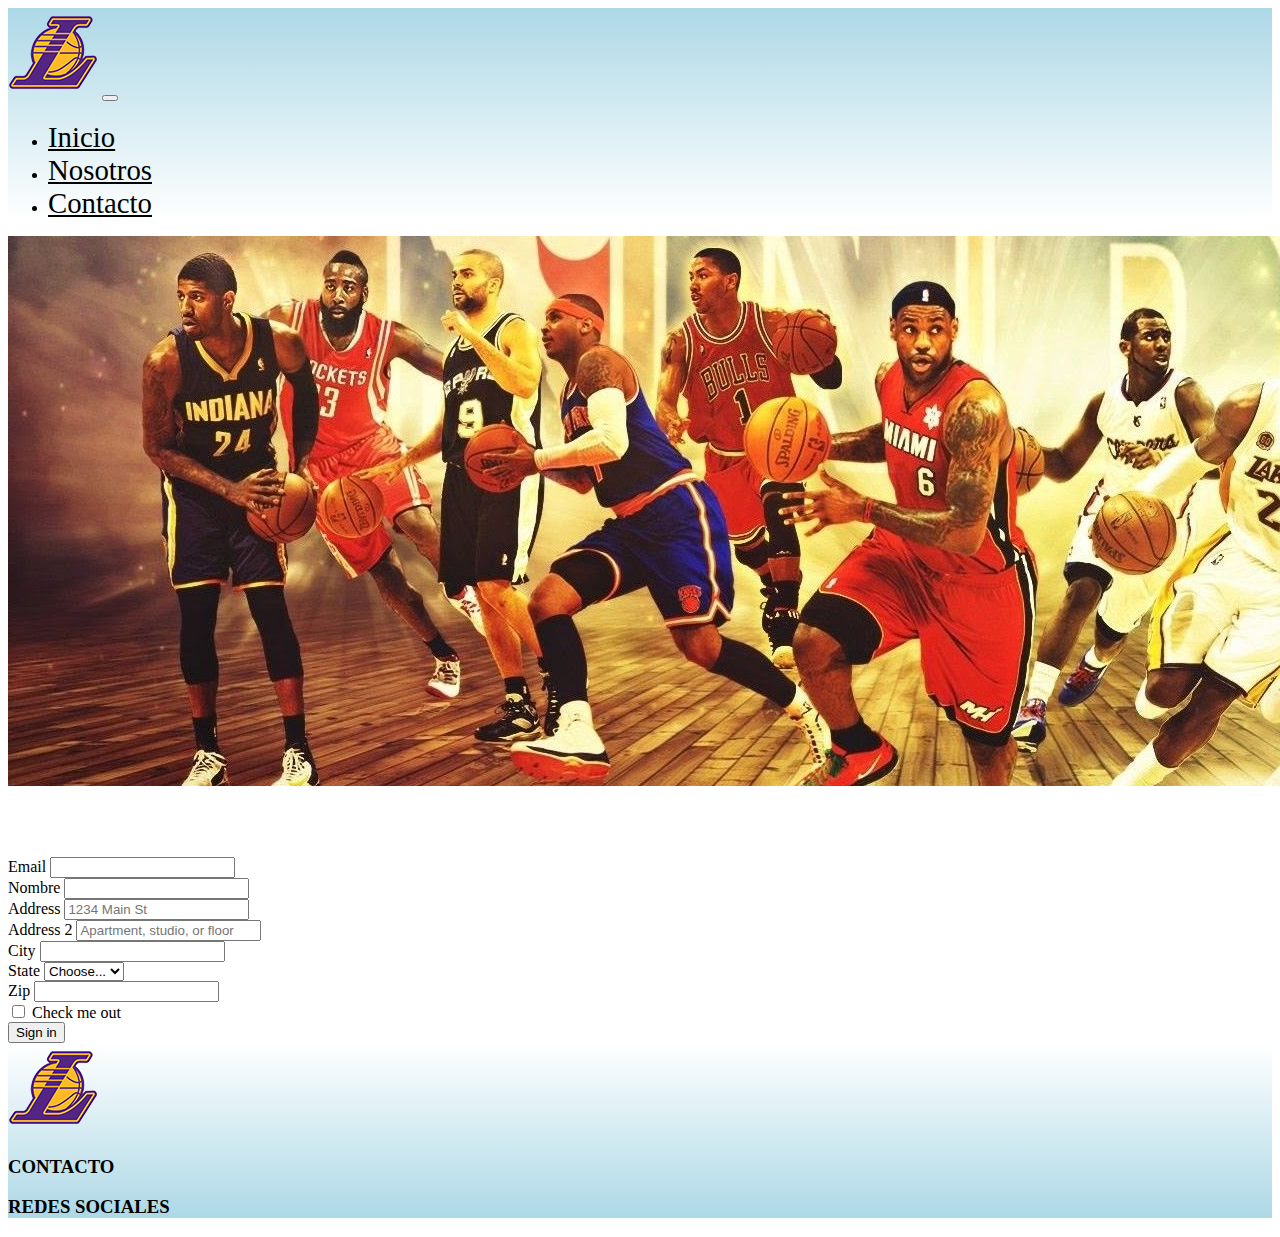
==== pages/contacto.html @ 89d81f31 "actualizamos linkeos en todos los html" ====
<!DOCTYPE html>
<html lang="es">
<head>
    <meta charset="UTF-8">
    <meta http-equiv="X-UA-Compatible" content="IE=edge">
    <meta name="viewport" content="width=device-width, initial-scale=1.0">
    <!-- LINK CSS AOS -->
    <link href="https://unpkg.com/aos@2.3.1/dist/aos.css" rel="stylesheet">
    <!-- LINK CSS BOOTSTRAP -->
    <link href="https://cdn.jsdelivr.net/npm/bootstrap@5.1.3/dist/css/bootstrap.min.css" rel="stylesheet" integrity="sha384-1BmE4kWBq78iYhFldvKuhfTAU6auU8tT94WrHftjDbrCEXSU1oBoqyl2QvZ6jIW3" crossorigin="anonymous">
    <!-- LINK CSS -->
    <link rel="stylesheet" href="../css/estilo.css">
    <title>Bootstrap</title>
</head>
<body>
    <!-- USAR EL SISTEMA DE GRILLAS DE BOOTSTRAP -->
    <div class="container-fluid">
        <div class="row">
            <!-- LOGO + NAV -->
            <div class="col-12 col-lg-12 pb-5">
                <nav class="navbar navbar-expand-lg navbar-light bg-azul">
                    <div class="container-fluid">
                      <a class="navbar-brand" href="#"><img src="../img/logoLakers.png" class="img-fluid" alt=""></a>
                      <button class="navbar-toggler" type="button" data-bs-toggle="collapse" data-bs-target="#navbarNav" aria-controls="navbarNav" aria-expanded="false" aria-label="Toggle navigation">
                        <span class="navbar-toggler-icon"></span>
                      </button>
                      <div class="collapse navbar-collapse justify-content-end" id="navbarNav">
                        <ul class="navbar-nav">
                          <li class="nav-item">
                            <a class="nav-link active" aria-current="page" href="../index.html">Inicio</a>
                          </li>
                          <li class="nav-item">
                            <a class="nav-link" href="pages/nosotros.html">Nosotros</a>
                          </li>
                          <li class="nav-item">
                            <a class="nav-link" href="#">Contacto</a>
                          </li>
                        </ul>
                      </div>
                    </div>
                  </nav>
            </div>
        </div>
        <div class="row">
            <div class="col-12 col-lg-12">
                <img src="../img/header_nosotros.jpg" alt="img encabezado nba" class="img-fluid">
            </div>
        </div>
        <div class="row">
            <!-- ENCABEZADO -->
            <div class="col-12 col-lg-12">
                <h2 data-aos="fade-up" class="text-center pt-5 fs-1">Contacto</h2>
            </div>
        </div>
        <div class="row mt-3 mb-3">
            <form class="row g-3">
                <div class="col-lg-12">
                  <label for="inputEmail4" class="form-label">Email</label>
                  <input type="email" class="form-control" id="inputEmail4">
                </div>
                <div class="col-lg-6">
                  <label class="form-label">Nombre</label>
                  <input type="text" class="form-control">
                </div>
                <div class="col-12">
                  <label for="inputAddress" class="form-label">Address</label>
                  <input type="text" class="form-control" id="inputAddress" placeholder="1234 Main St">
                </div>
                <div class="col-12">
                  <label for="inputAddress2" class="form-label">Address 2</label>
                  <input type="text" class="form-control" id="inputAddress2" placeholder="Apartment, studio, or floor">
                </div>
                <div class="col-md-6">
                  <label for="inputCity" class="form-label">City</label>
                  <input type="text" class="form-control" id="inputCity">
                </div>
                <div class="col-md-4">
                  <label for="inputState" class="form-label">State</label>
                  <select id="inputState" class="form-select">
                    <option selected>Choose...</option>
                    <option>...</option>
                  </select>
                </div>
                <div class="col-md-2">
                  <label for="inputZip" class="form-label">Zip</label>
                  <input type="text" class="form-control" id="inputZip">
                </div>
                <div class="col-12">
                  <div class="form-check">
                    <input class="form-check-input" type="checkbox" id="gridCheck">
                    <label class="form-check-label" for="gridCheck">
                      Check me out
                    </label>
                  </div>
                </div>
                <div class="col-12">
                  <button type="submit" class="btn btn-primary">Sign in</button>
                </div>
              </form>
        </div>
        <footer class="row bg-azulInvertido pt-5">
            <!-- logo -->
            <div class="col-12 col-lg-4 p-5 text-center">
                <img src="../img/logoLakers.png" class="img-fluid" alt="logo lakers">
            </div>
            <!-- contacto -->
            <div class="col-12 col-lg-4 p-5">
                <h3 class="text-center fs-3">CONTACTO</h3>
            </div>
            <!-- redes sociales -->
            <div class="col-12 col-lg-4 p-5">
                <h3 class="text-center fs-3">REDES SOCIALES</h3>
            </div>
        </footer>
    </div>
    <!-- SCRIPT AOS -->
    <script src="https://unpkg.com/aos@2.3.1/dist/aos.js"></script>
    <script>
      AOS.init();
    </script>
    <!-- SCRIPT BOOTSTRAP -->
    <script src="https://cdn.jsdelivr.net/npm/bootstrap@5.1.3/dist/js/bootstrap.bundle.min.js" integrity="sha384-ka7Sk0Gln4gmtz2MlQnikT1wXgYsOg+OMhuP+IlRH9sENBO0LRn5q+8nbTov4+1p" crossorigin="anonymous"></script>
</body>
</html>
---- css/estilo.css ----
/* CSS GENERAL */
.bg-azul{background:linear-gradient(to bottom, lightblue, transparent);}
.bg-azulInvertido{background: linear-gradient(to top, lightblue, transparent);}
.col-12, .col-lg-12 {padding:0;}
/* VISTA MOBILE */
@media only screen and (max-width:768px){
    a{font-size:1.5rem!important;}
}
/* VISTA DESKTOP */
@media only screen and (min-width:1024px){
    a{font-size:1.8rem; color:black; border-radius:20px; transition:all 2s;}
    a:hover{background-color:blueviolet;border-radius: 20px;}
}
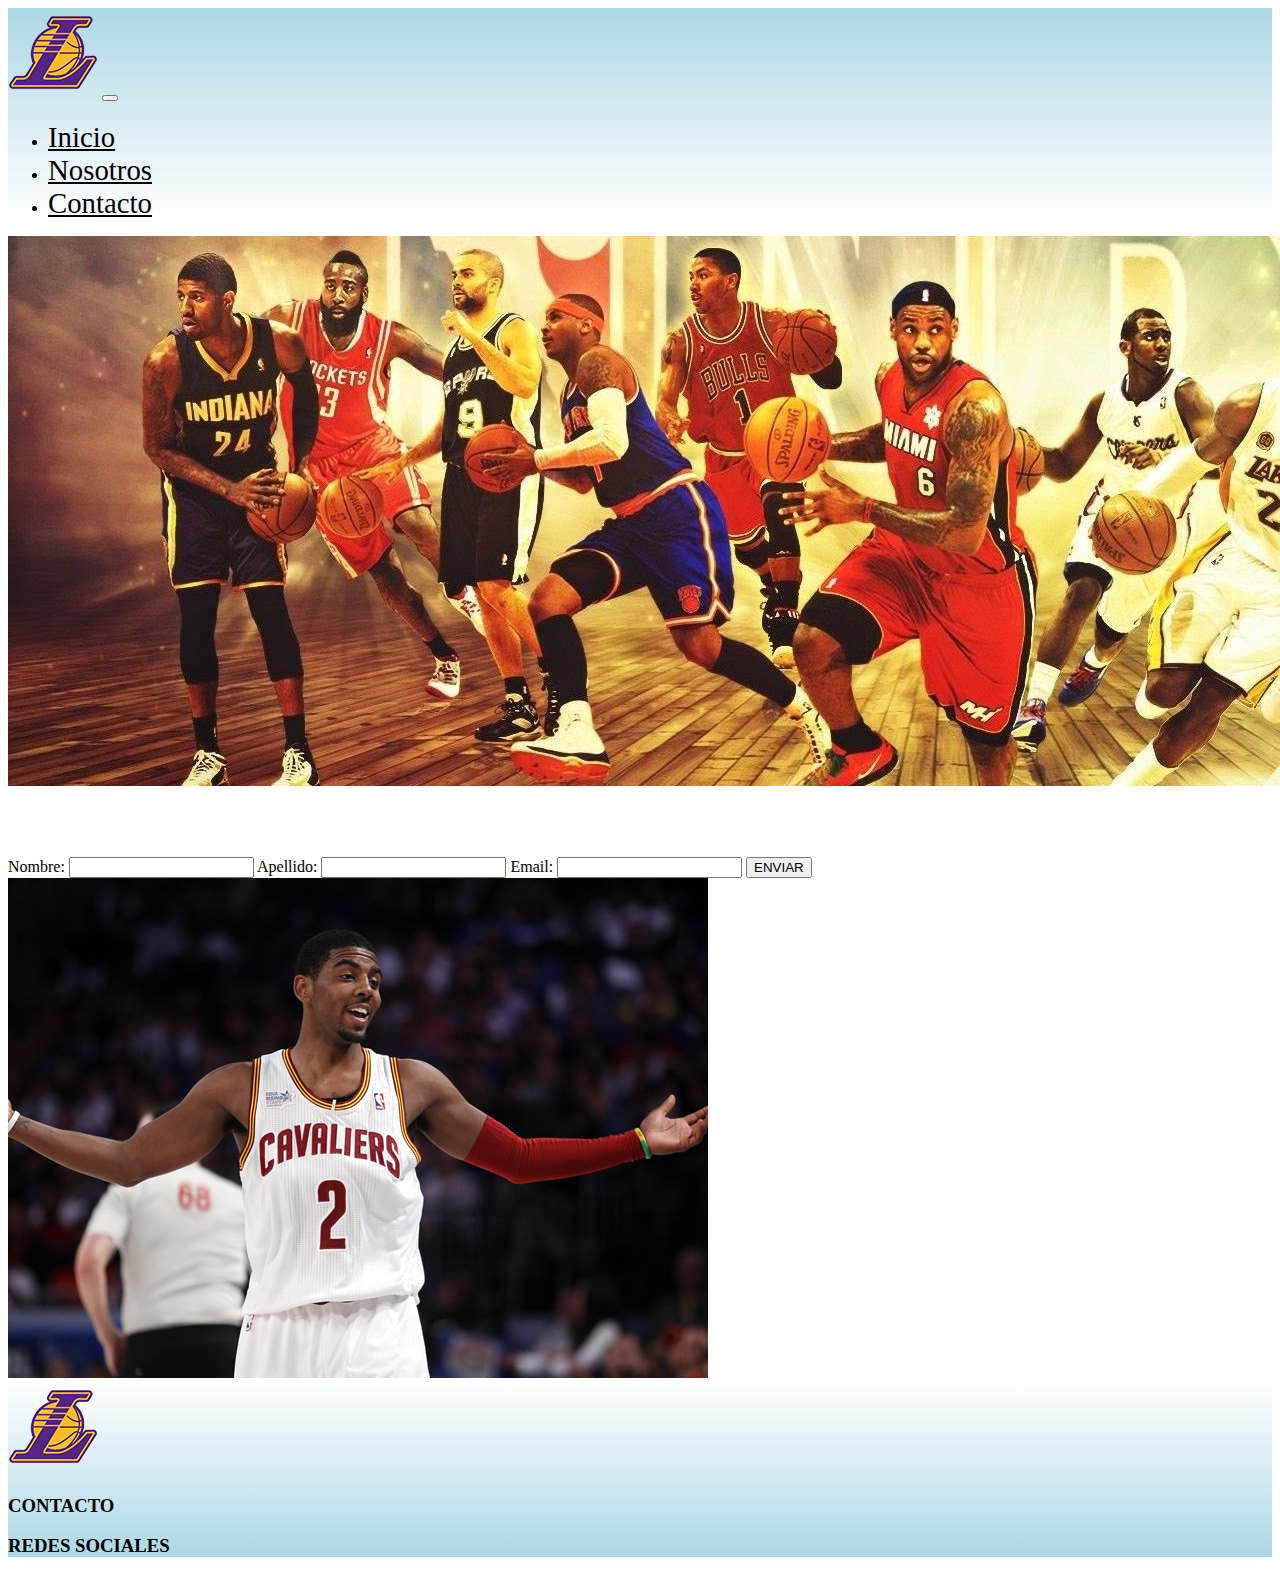
==== commit 05479f04: "creamos contacto" ====
--- a/pages/contacto.html
+++ b/pages/contacto.html
@@ -30,7 +30,7 @@
                             <a class="nav-link active" aria-current="page" href="../index.html">Inicio</a>
                           </li>
                           <li class="nav-item">
-                            <a class="nav-link" href="pages/nosotros.html">Nosotros</a>
+                            <a class="nav-link" href="nosotros.html">Nosotros</a>
                           </li>
                           <li class="nav-item">
                             <a class="nav-link" href="#">Contacto</a>
@@ -52,51 +52,21 @@
                 <h2 data-aos="fade-up" class="text-center pt-5 fs-1">Contacto</h2>
             </div>
         </div>
-        <div class="row mt-3 mb-3">
-            <form class="row g-3">
-                <div class="col-lg-12">
-                  <label for="inputEmail4" class="form-label">Email</label>
-                  <input type="email" class="form-control" id="inputEmail4">
-                </div>
-                <div class="col-lg-6">
-                  <label class="form-label">Nombre</label>
-                  <input type="text" class="form-control">
-                </div>
-                <div class="col-12">
-                  <label for="inputAddress" class="form-label">Address</label>
-                  <input type="text" class="form-control" id="inputAddress" placeholder="1234 Main St">
-                </div>
-                <div class="col-12">
-                  <label for="inputAddress2" class="form-label">Address 2</label>
-                  <input type="text" class="form-control" id="inputAddress2" placeholder="Apartment, studio, or floor">
-                </div>
-                <div class="col-md-6">
-                  <label for="inputCity" class="form-label">City</label>
-                  <input type="text" class="form-control" id="inputCity">
-                </div>
-                <div class="col-md-4">
-                  <label for="inputState" class="form-label">State</label>
-                  <select id="inputState" class="form-select">
-                    <option selected>Choose...</option>
-                    <option>...</option>
-                  </select>
-                </div>
-                <div class="col-md-2">
-                  <label for="inputZip" class="form-label">Zip</label>
-                  <input type="text" class="form-control" id="inputZip">
-                </div>
-                <div class="col-12">
-                  <div class="form-check">
-                    <input class="form-check-input" type="checkbox" id="gridCheck">
-                    <label class="form-check-label" for="gridCheck">
-                      Check me out
-                    </label>
-                  </div>
-                </div>
-                <div class="col-12">
-                  <button type="submit" class="btn btn-primary">Sign in</button>
-                </div>
-              </form>
+        <div class="row">
+            <div class="col-12 col-lg-6 p-5">
+                <form action="#">                    
+                    <label for="#" class="form-label">Nombre:</label>
+                    <input type="text" class="form-control">
+                    <label for="#" class="form-label">Apellido:</label>
+                    <input type="text" class="form-control">
+                    <label for="#" class="form-label">Email:</label>
+                    <input type="email" class="form-control">
+                    <input type="submit" class="btn btn-primary m-3" value="ENVIAR">
+                </form>
+            </div>
+            <div class="col-12 col-lg-6 p-3">
+                <img src="../img/img_kyrie.jpg" alt="" class="img-fluid">
+            </div>
         </div>
         <footer class="row bg-azulInvertido pt-5">
             <!-- logo -->
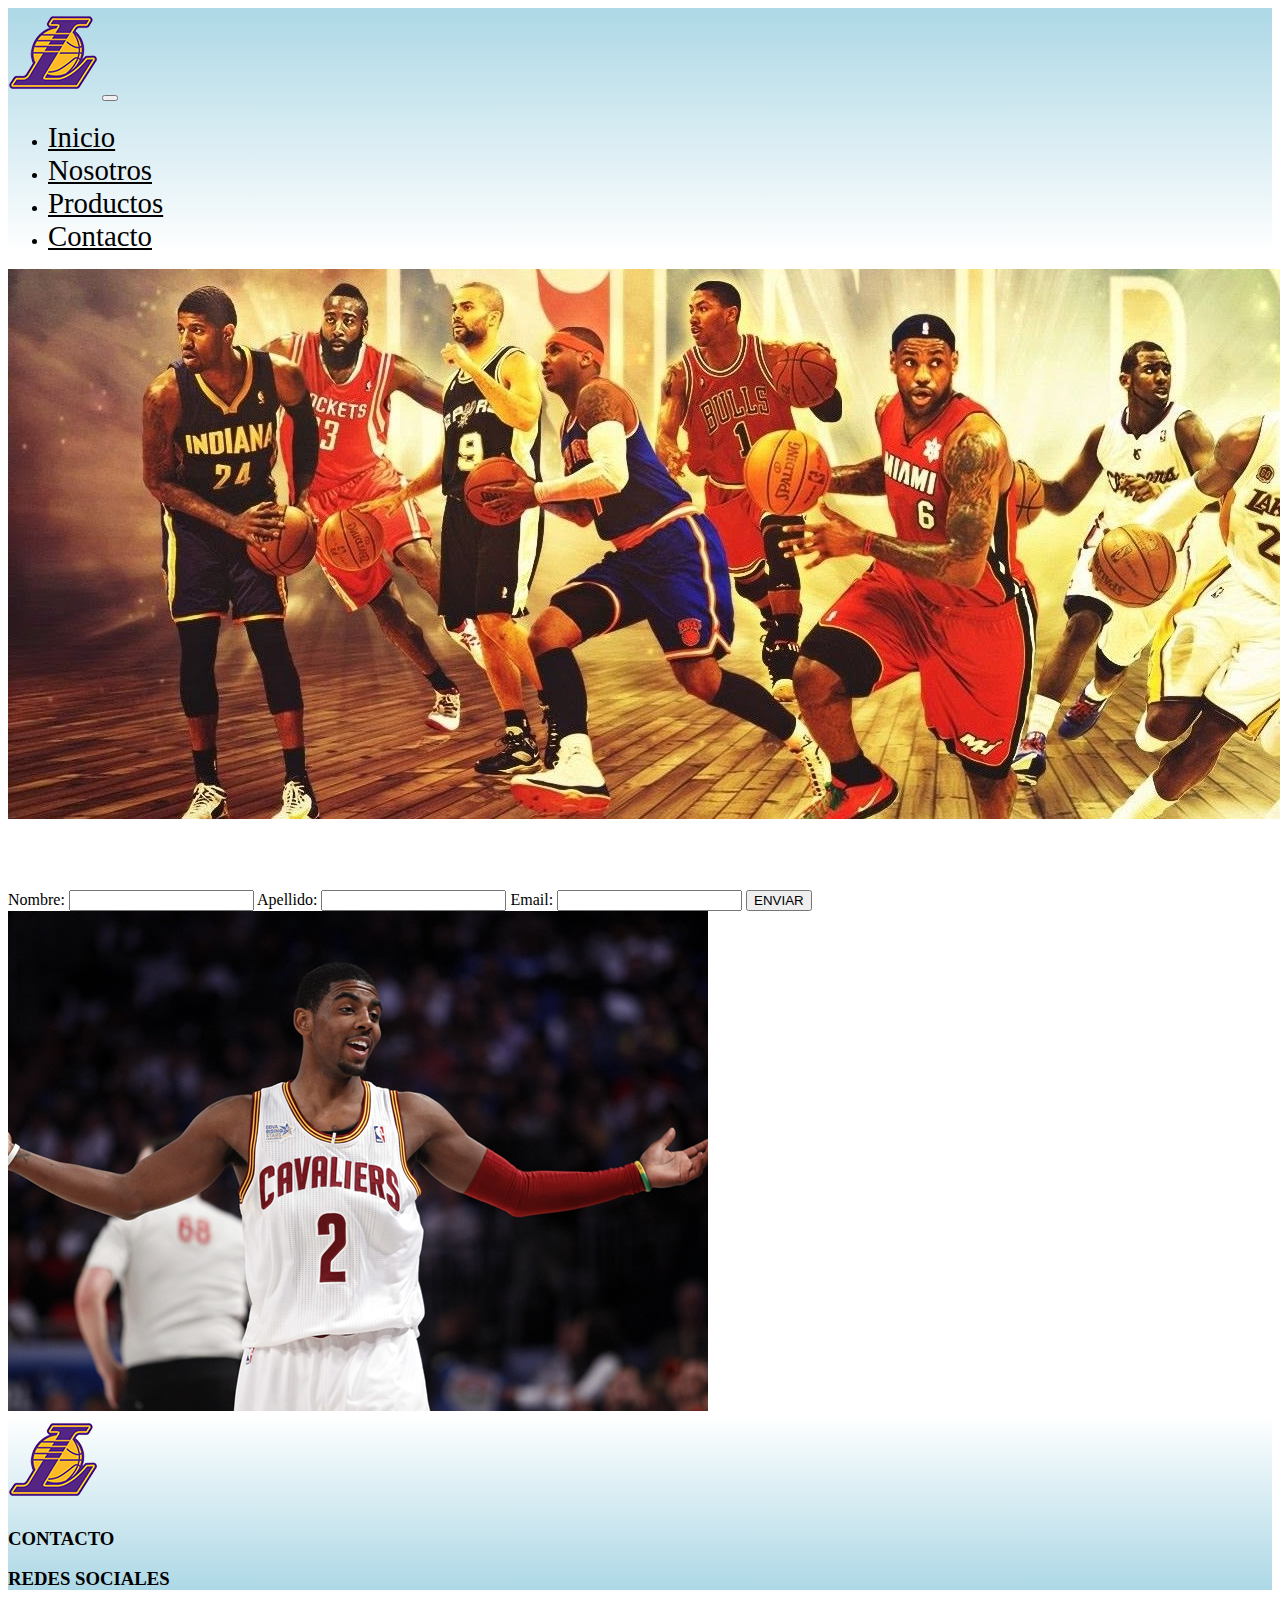
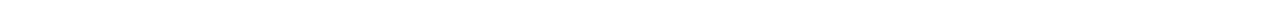
==== commit 042c1b64: "agregamos html productos y sus linkeos" ====
--- a/pages/contacto.html
+++ b/pages/contacto.html
@@ -31,6 +31,9 @@
                           </li>
                           <li class="nav-item">
                             <a class="nav-link" href="nosotros.html">Nosotros</a>
+                          </li>
+                          <li class="nav-item">
+                            <a class="nav-link" href="productos.html">Productos</a>
                           </li>
                           <li class="nav-item">
                             <a class="nav-link" href="#">Contacto</a>
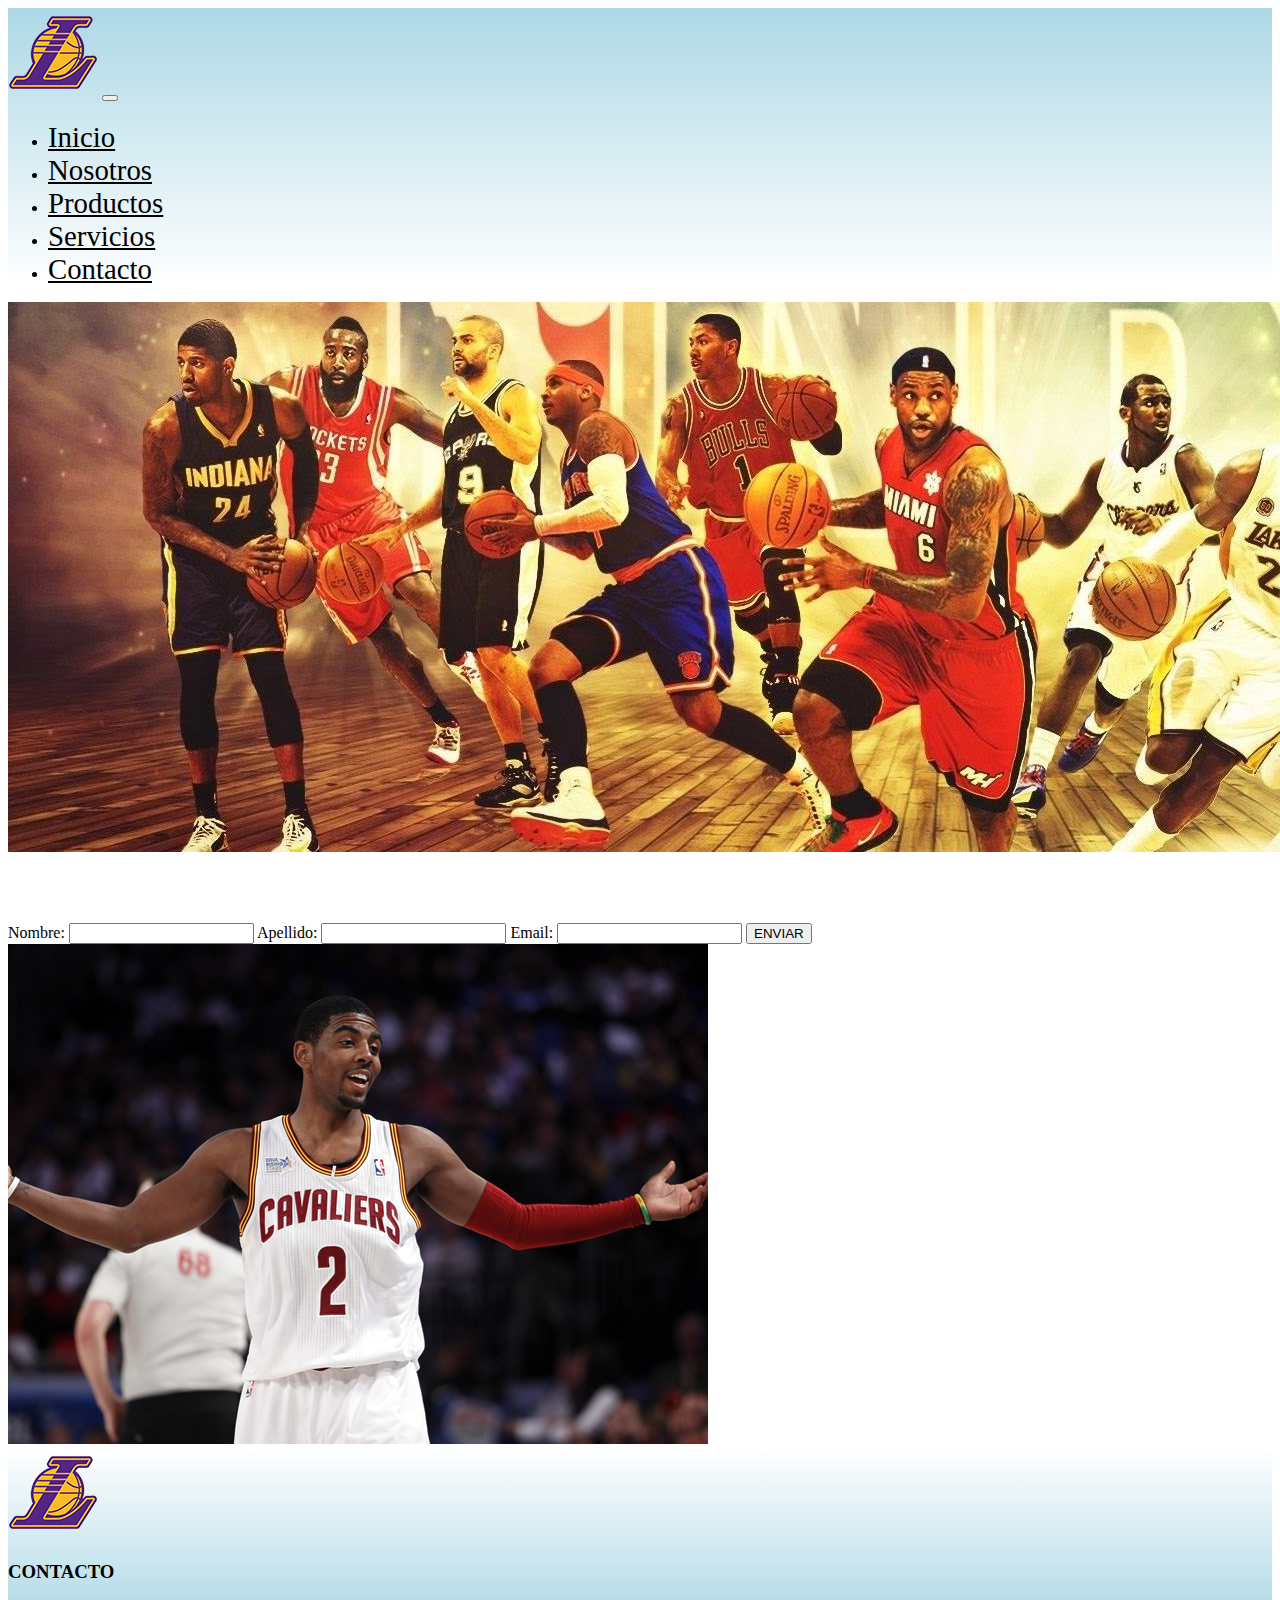
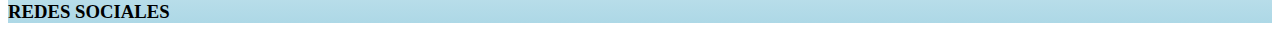
==== commit d52b6331: "agregamos servicios y modificamos linkeos" ====
--- a/pages/contacto.html
+++ b/pages/contacto.html
@@ -34,6 +34,9 @@
                           </li>
                           <li class="nav-item">
                             <a class="nav-link" href="productos.html">Productos</a>
+                          </li>
+                          <li class="nav-item">
+                            <a class="nav-link" href="servicios.html">Servicios</a>
                           </li>
                           <li class="nav-item">
                             <a class="nav-link" href="#">Contacto</a>
--- a/css/estilo.css
+++ b/css/estilo.css
@@ -5,9 +5,12 @@
 /* VISTA MOBILE */
 @media only screen and (max-width:768px){
     a{font-size:1.5rem!important;}
+    .card {margin: 10px 15px;}
+
 }
 /* VISTA DESKTOP */
 @media only screen and (min-width:1024px){
     a{font-size:1.8rem; color:black; border-radius:20px; transition:all 2s;}
     a:hover{background-color:blueviolet;border-radius: 20px;}
+    .card {margin: 0 10px;}
 }